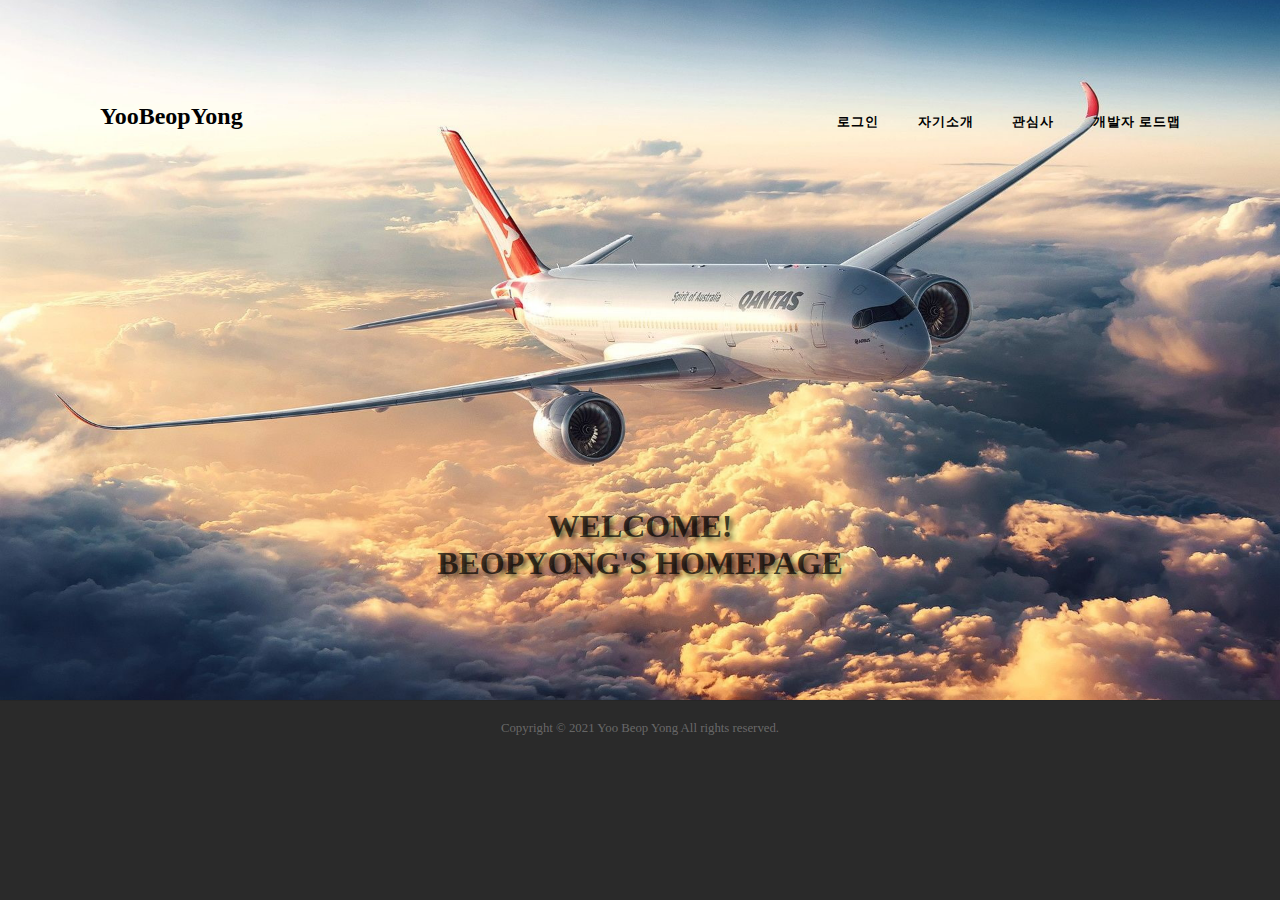
==== index.html @ b8554a99 "홈페이지프로젝트 init" ====
<!DOCTYPE html>
<html lang="en">
<head>
    <meta charset="UTF-8">
    <meta http-equiv="X-UA-Compatible" content="IE=edge">
    <meta name="viewport" content="width=device-width, initial-scale=1.0">
    <title>homepage</title>
    <link href="css/common.css" rel="stylesheet">
    <link href="css/index.css" rel="stylesheet">
</head>
<body>
    <!-- header 구성 -->
    <div id="header-wrapper">
        <div id="header" class="container">
            <div id="logo">
                <h2><a href="index.html">YooBeopYong</a></h2>
            </div>
            <div id="menu">
                <ul>
                    <li><a href="login.html" title=""><strong>로그인</strong></a></li>
                    <li><a href="introduction.html" title=""><strong>자기소개</strong></a></li>
                    <li><a href="interest.html" title=""><strong>관심사</strong></a></li>
                    <li><a href="roadmap.html" title=""><strong>개발자 로드맵</strong></a></li>
                </ul>
            </div>
        </div>

        <!-- header-banner 구성 -->
        <div id="banner" class="container">
            <div class="title" style="white-space: pre-line;">
                <h2>WELCOME! 
                    BEOPYONG'S HOMEPAGE</h2>
            </div>
        </div>
    </div>

    <!-- copyright 구성 -->
    <div id="copyright" class="container">
        <p>Copyright &copy; 2021 Yoo Beop Yong All rights reserved. </p>
    </div>
</body>
</html>
---- css/common.css ----
body {
    margin: 0px;
    padding: 0px;
    background: #000000d5;
    color: #FFF;
}

p, ol, ul {
    margin-top: 0;
}

p {
    line-height: 180%;
}

.container {
    overflow: hidden;
}

/* ************* titles ************* */
.title {
    margin-bottom: 3em;
}

.title h2 {
    font-size: 2.7em;
}

/* ************* header ************* */
#header-wrapper {
    position: relative;
    padding: 5em 0em 20em 0em;
    background: gray url(../images/flight.jpg) no-repeat center;
    background-size: cover;
}

#wrapper {
    position: relative;
    padding: 2em 0em 5em 0em;
    background: #FFF;
}

#header {
    position: relative;
    padding: 5em 0em;
}

/* ************* logo ************* */
#logo {
    position: absolute;
    top: 0.2em;
    /* left: 0; */
}

#logo a {
    text-decoration: none;
    color: black;
    padding-left: 100px;
}

#logo:hover a {
    color: rgba(0, 0, 0, 0.712)
}

/* ************* menu ************* */
#menu {
    position: absolute;
    top: 4.5em;
    right: 0;
    padding-right: 80px;
    top: 2em;
}

#menu ul {
    display: inline-block;
}

#menu li {
    display: block;
    float: left;
    text-align: center;
}

#menu li a, #menu li span {
    padding: 1em 1.5em;
    letter-spacing: 1px;
    text-decoration: none;
    text-transform: uppercase;
    font-size: 0.8em;
    color: black;
}

#menu li:hover a {
    color: white;
}

/* ************* copyright ************* */
#copyright {
    padding: 1em 0em 0em;
    border-top: 1px solid rgba(0,0,0,0.08);
}

#copyright p {
    text-align: center;
    font-size: 0.8em;
    color: rgba(255,255,255,0.3);
}
---- css/index.css ----
/* ************* banner ************* */
#banner {
    display: inline;
    padding-top: 10em;
    text-align: center;
}

#banner .title h2 {
    display: inline;
    position: relative;
    top: 250px;
    font-size: 2em;
    color: rgba(0, 0, 0, 0.705);
    text-shadow: 3px 3px 5px;
}
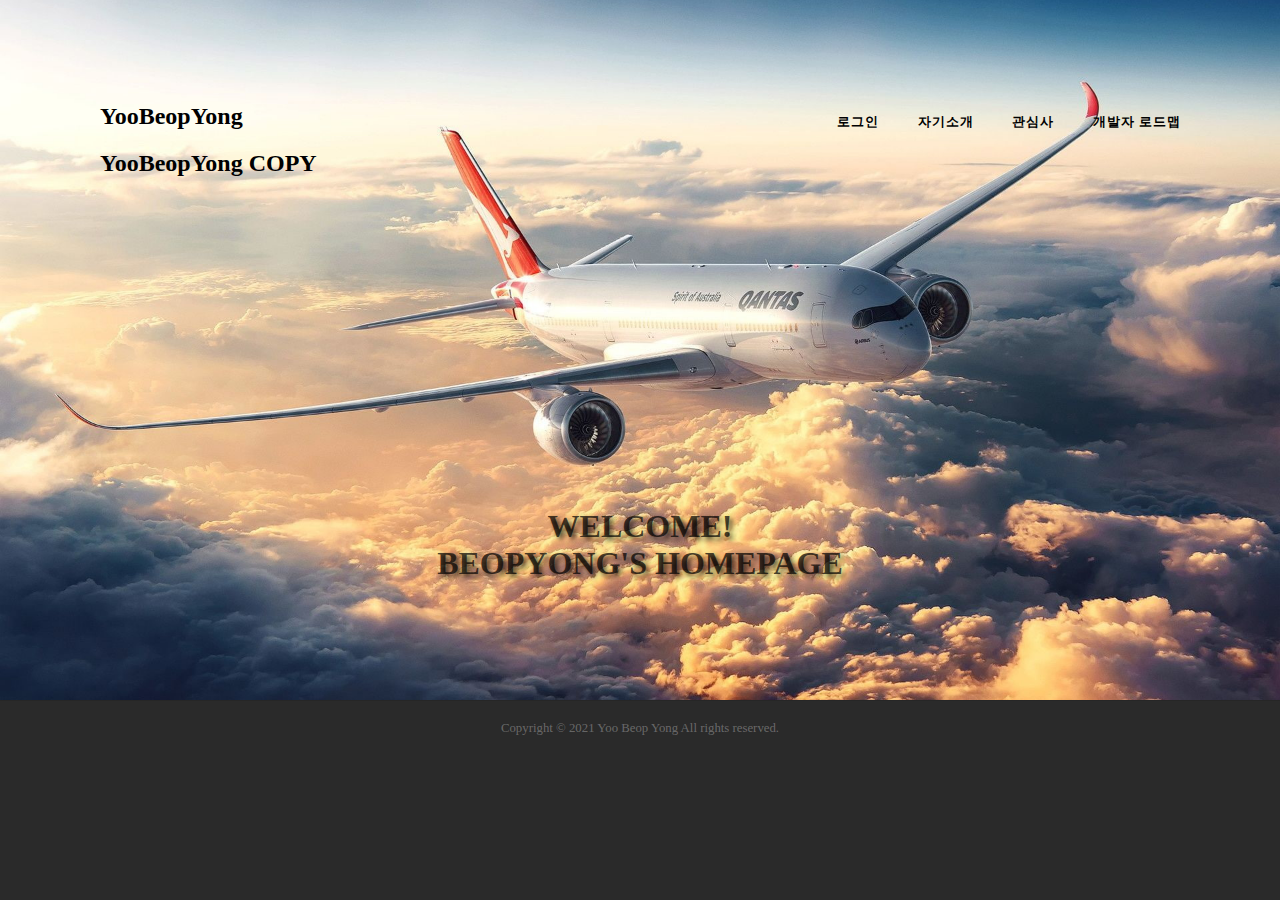
==== commit 570c2048: "index에 h2COPY로고 추가!" ====
--- a/index.html
+++ b/index.html
@@ -14,6 +14,7 @@
         <div id="header" class="container">
             <div id="logo">
                 <h2><a href="index.html">YooBeopYong</a></h2>
+                <h2><a href="index.html">YooBeopYong COPY</a></h2>
             </div>
             <div id="menu">
                 <ul>
